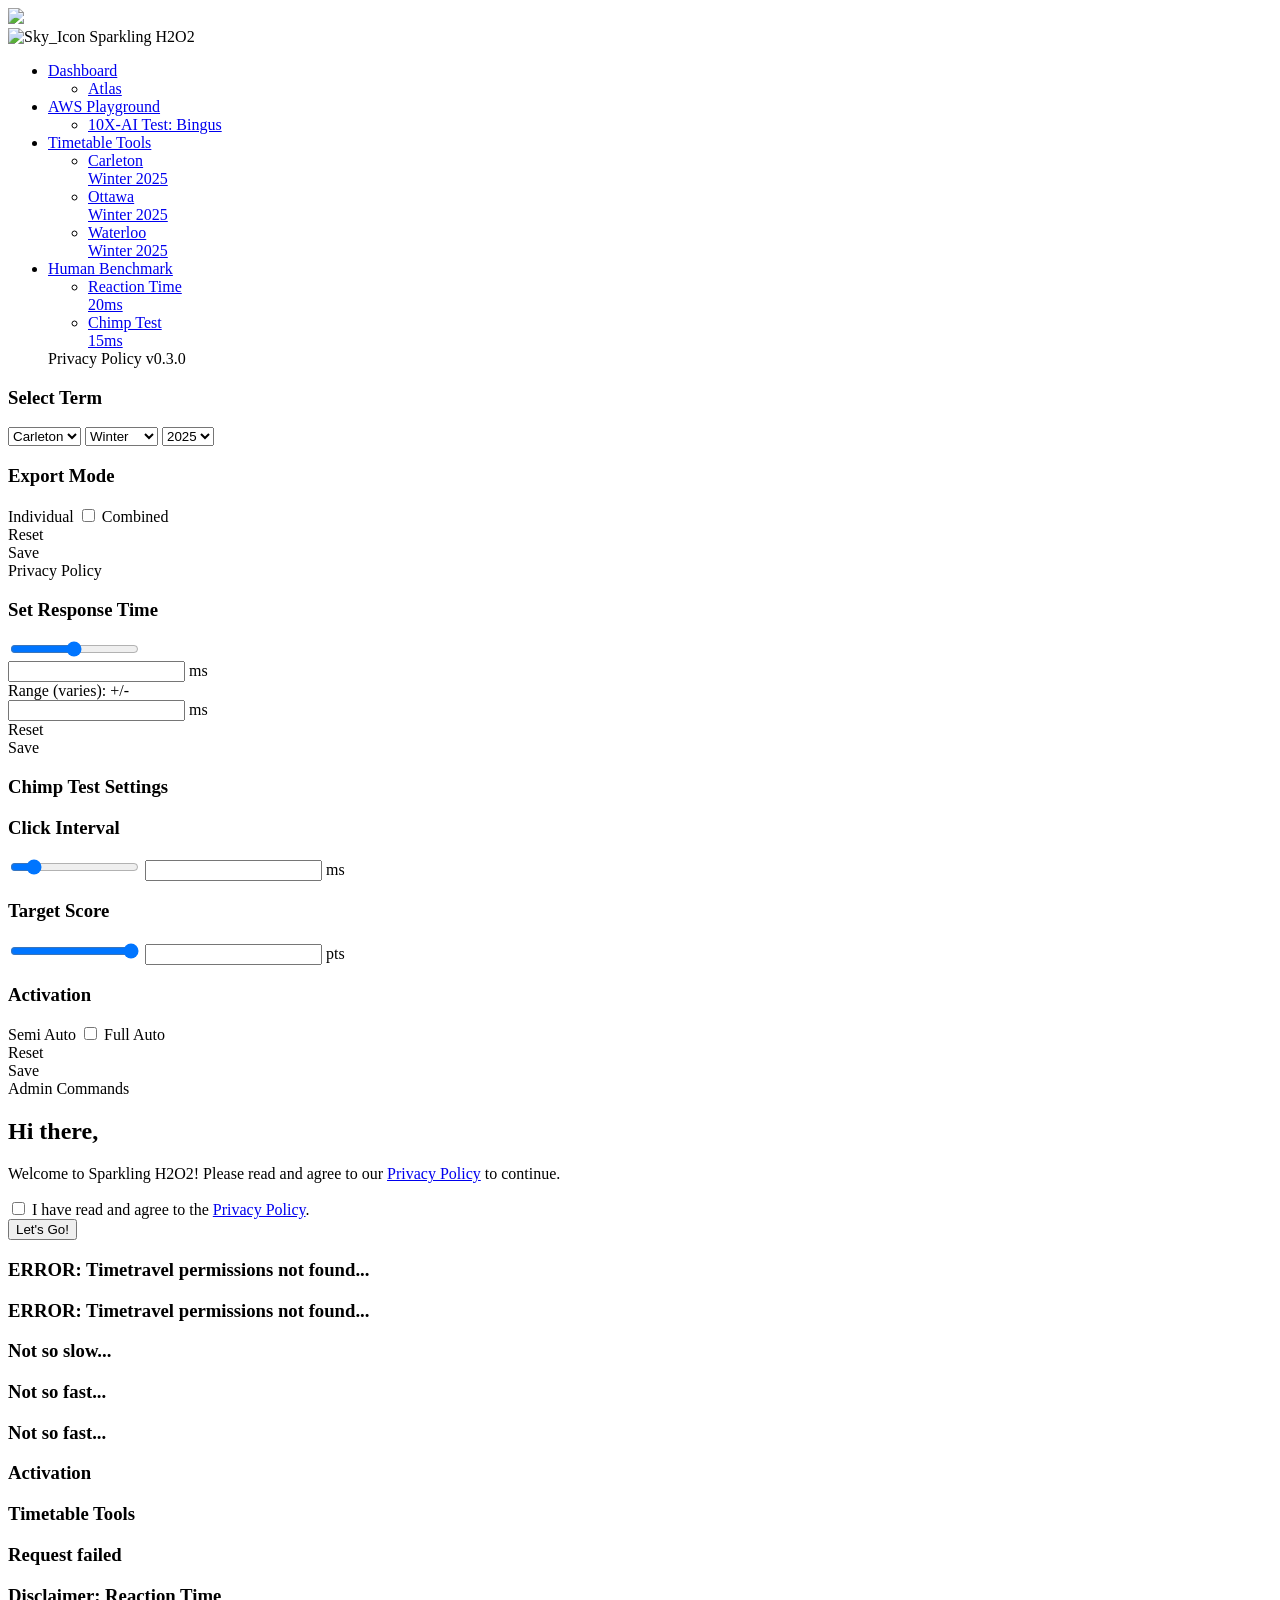
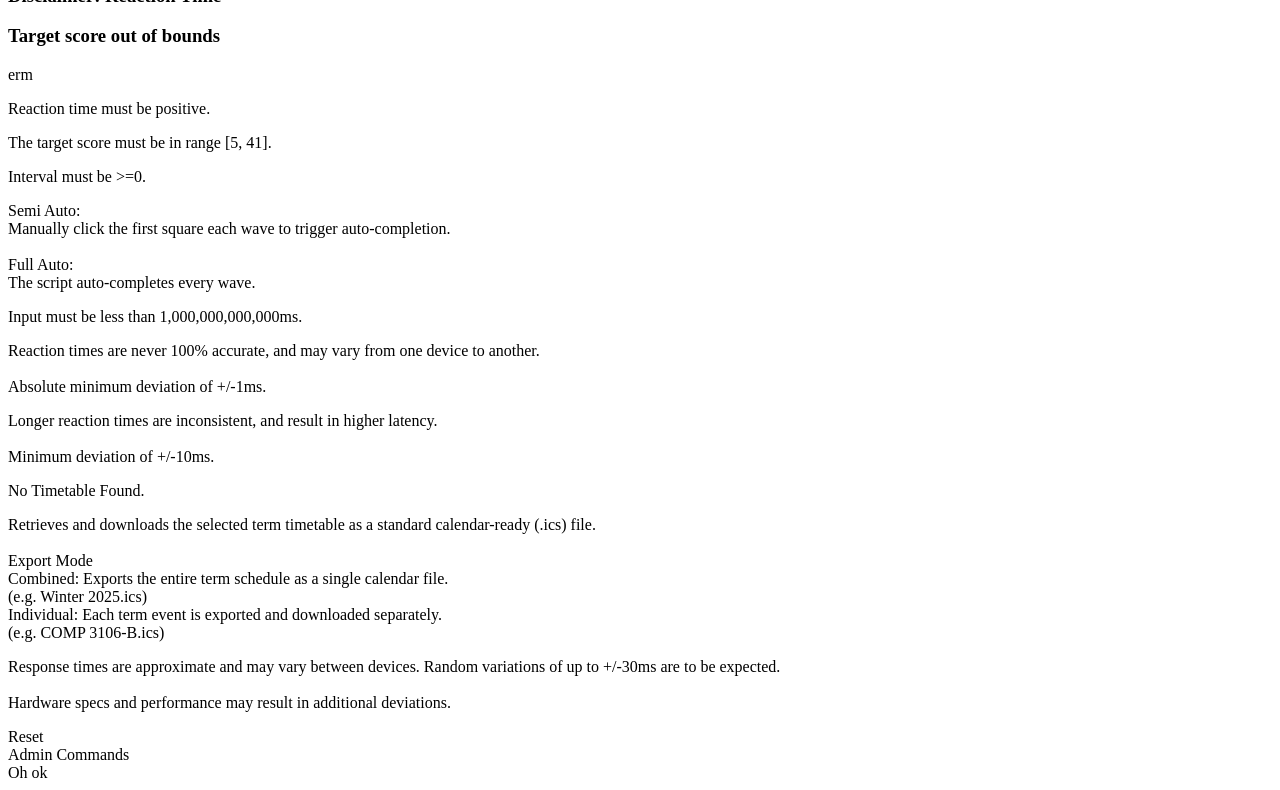
==== popup.html @ f4fbca95 "0.3.0 AWS Playground + 10X AI TEST" ====
<!DOCTYPE html>
<html lang="en">
<head>
  <meta charset="UTF-8">
  <meta name="viewport" content="width=device-width, initial-scale=1.0">
  <title>yawndeer's stuff</title>
  <link rel="stylesheet" href="styles/style.css">
  <link rel="stylesheet" href="boxicons-2.1.4/css/boxicons.css">
  <!-- <link href='https://unpkg.com/boxicons@2.1.4/css/boxicons.min.css' rel='stylesheet'>  -->
  <script type="module" src="javascripts/popup.js"></script>
  <script type="module" src="javascripts/constants.js"></script>
  <script type="module" src="javascripts/banner.js"></script>
  <script type="module" src="javascripts/timetable.js"></script>
  <script type="module" src="javascripts/reactionTime.js"></script>
  <script type="module" src="javascripts/carleton-loader.js"></script>
  <script type="module" src="javascripts/chimpTest.js"></script>
</head>
<body>

  <div class="panel">
    <div class="pls-donate-ahh-fixed test">
      <a target="_blank" href="https://www.buymeacoffee.com/yawndeer">
        <img src="images/coffee-small.png">
      </a>
    </div>
    <div class="logo-details">
      <img class="logo-image" id="popup-logo-img1" src="images/sky-icon.png" alt="Sky_Icon">
      <span class="logo-name">Sparkling H2O2</span>
    </div>
    <ul class="nav-links">
      <li class="test">
        <div class="node static config" id="dashboard" data-url="config.html">
          <a href="#">
            <i class="bx bx-grid-alt central"></i>
            <span class="link-name">Dashboard</span>
          </a>
          <ul class="sub-menu blank">
            <li><a class="link-name" href="#">Atlas</a></li>
          </ul>
        </div>
      </li>

      <!-- entry -->
      <li>
        <div class="node" id="ai-10x">
          <a href="#">
            <i class='bx bxs-server central'></i>
            <span class="link-name">AWS Playground</span>
          </a>
            <i class="bx bxs-chevron-down arrow central"></i>
        </div>
        <ul class="sub-menu">
          <li>
            <a href="#" class="selector local-selector x-ai" data-url="../armory/xAI/xAI.html" data-injection="">
              <span>10X-AI Test: Bingus</span>
            </a>
          </li>
        </ul>
      </li>

      <!-- entry -->
      <li class="">
        <div class="node" id="timetable-tools">
          <a href="#">
            <i class='bx bx-calendar central' ></i>
            <span class="link-name">Timetable Tools</span>
          </a>
            <i class="bx bxs-chevron-down arrow central"></i>
        </div>
        <ul class="sub-menu">
          <li>
            <a href="#" class="selector carleton require-opened-cu" data-school="carleton" data-url="https://ssoman.carleton.ca/ssomanager/c/SSB?pkg=bwskfshd.P_CrseSchd" data-calendar="https://central.carleton.ca/prod/bwskfshd.P_CrseSchd" data-timetables="https://central.carleton.ca/prod/bwskfshd.P_CrseSchdDetl" data-injection="armory/carleton-timetables.js">
              <span class="force-active">Carleton</span>                                                                                                                                                                          
              <div class="config-container" data-school="carleton" data-node="timetable-tools">
                <span class="node-state" data-school="carleton" data-node="timetable-tools">Winter 2025</span>
                <i class="bx bxs-edit-alt config-btn" data-school="carleton" data-node="timetable-tools"></i>
              </div>
            </a>
          </li>

          <li class="test">
            <a href="#" class="selector carleton" data-school="ottawa" data-url="https://central.carleton.ca/prod/bwskfshd.P_CrseSchd" data-injection="armory/carleton-timetables.js">
              <span>Ottawa</span>
              <div class="config-container" data-school="ottawa" data-node="timetable-tools">
                <span class="node-state" data-school="ottawa" data-node="timetable-tools">Winter 2025</span>
                <i class="bx bxs-edit-alt config-btn" data-school="ottawa" data-node="timetable-tools"></i>
              </div>
            </a>
          </li>

          <li class="test">
            <a href="#" class="selector carleton" data-school="waterloo" data-url="https://central.carleton.ca/prod/bwskfshd.P_CrseSchd" data-injection="armory/carleton-timetables.js">
              <span>Waterloo</span>
              <div class="config-container" data-school="waterloo" data-node="timetable-tools">
                <span class="node-state" data-school="waterloo" data-node="timetable-tools">Winter 2025</span>
                <i class="bx bxs-edit-alt config-btn" data-school="waterloo" data-node="timetable-tools"></i>
              </div>
            </a>
          </li>
        </ul>
      </li>

      <!-- entry -->
      <li>
        <div class="node" id="human-benchmark">
          <a href="#">
            <i class='bx bx-dumbbell central'></i>
            <span class="link-name">Human Benchmark</span>
          </a>
            <i class="bx bxs-chevron-down arrow central"></i>
        </div>
        <ul class="sub-menu">
          <li>
            <a href="#" class="selector reaction-time" data-url="https://humanbenchmark.com/tests/reactiontime/" data-injection="armory/reaction-time.js">
              <span>Reaction Time</span>
              <div class="config-container" data-node="reaction-time">
                <span class="node-state" data-node="reaction-time">20ms</span>
                <i class="bx bxs-edit-alt config-btn" data-node="reaction-time"></i>
              </div>
            </a>
            </li>
          <li>
            <a href="#" class="selector chimp-test" data-url="https://humanbenchmark.com/tests/chimp" data-injection="armory/chimp-test.js">
              <span>Chimp Test</span>
              <div class="config-container" data-node="chimp-test">
                <span class="node-state" data-node="chimp-test">15ms</span>
                <i class="bx bxs-edit-alt config-btn" data-node="chimp-test"></i>
              </div>
            </a>
          </li>
        </ul>
      </li>
    
      <div class="socials">
        <a class="github-link social-icon" href="https://github.com/DerekY2" target="_blank">
          <i class='bx bxl-github' style='color:#ffffff' ></i>
        </a>
        <a href="https://www.linkedin.com/in/derek-yu-53273130b/" class="linkedin-link social-icon" target="_blank">
          <i class='bx bxl-linkedin-square' style='color:#ffffff' ></i>
        </a>
        <a class="social-icon" target="_blank" href="https://www.buymeacoffee.com/yawndeer">
          <i class='bx bx-coffee-togo' style='color:#ffffff' ></i>
        </a>
        <div class="social-icon" href="">
          <!-- alternate - bx-color -->
          <i class='bx bxs-color change-logo-btn' style='color:#ffffff' ></i>
        </div>
      </div>
      <div class="version-details">
        <span class="config-policy-btn" data-node="interface">Privacy Policy</span>
        <span class="show-version-details" data-url="https://dereky2.github.io/Sparkling-H2O2/">v0.3.0</span>
      </div>
    </ul>

    <!-- Dark screen overlay -->
    <div class="dark-screen hidden"></div>

    <!-- Notification banner screen overlay -->
    <div class="banner-screen hidden"></div>

    <!-- Configuration overlay -->
    <div class="timetable config-overlay hidden">
      <div class="config-header">
        <i class='bx bx-info-circle info-btn' data-info=".timetable-tools-info" ></i>
        <h3>Select Term</h3>
        <i class='bx bx-x timetable close-btn' data-node="timetable-tools"></i>
      </div>

      <div class="timetable config-content">
        
        <!-- Add your configuration options here -->
        <!-- Add your configuration options here -->
        <select id="school-select" name="school" class="select-school dropdown-config-select" data-node="timetable-tools">
          <option value="carleton">Carleton</option>
          <!-- <option value="ottawa">Ottawa</option>
          <option value="waterloo">Waterloo</option> -->
          <!-- Add more options as needed -->
        </select>

        <select id="semester-select" name="semester">
          <option value="10">Winter</option>
          <option value="20">Summer</option>
          <option value="30">Fall</option>
        </select>
        <select id="year-select" name="year">
          <option value="2025">2025</option>
          <option value="2024">2024</option>
          <option value="2023">2023</option>
          <option value="2022">2022</option>
          <option value="2021">2021</option>
          <option value="2020">2020</option>
          <option value="2019">2019</option>
          <option value="2018">2018</option>
          <!-- Add more options as needed -->
        </select>
      </div>
      
      <div class="config-vertical">
        <h3>Export Mode</h3>
        <div class="config-content more-timetable">
          <div class="switch-container">
            <span class="left-span">Individual</span>
            <input type="checkbox" id="export-mode" data-node="timetable-tools" class="toggle-switch"/>
            <label for="export-mode" data-node="timetable-tools" class="toggle-switch"></label>
            <span>Combined</span>
          </div>
        </div>
      </div>

      <div class="config-footer">
        <div class="term-reset-btn config-reset-btn" data-node="timetable-tools"><span>Reset</span></div>
        <div class="term-save-btn config-save-btn" data-node="timetable-tools"><span>Save</span></div>
        <div class="term-admin-btn config-policy-btn" data-node="timetable-tools"><span >Privacy Policy</span></div>
      </div>
    </div>
    
    <!-- Configuration overlay -->
    <div class="human-benchmark reaction-time config-overlay hidden">
      <!-- Header -->
      <div class="config-header">
          <div class="header-info">
            <h3>Set Response Time </h3>
            <i class='bx bx-info-circle info-btn' data-info=".reaction-time-info" ></i>
          </div>
        <i class='bx bx-x human-benchmark reaction-time close-btn' data-node="reaction-time"></i>
      </div>
      <!-- Config -->
      <div class="human-benchmark reaction-time config-content">
        <!-- Add your configuration options here -->
        <div class="row-input">
          <input type="range" min="1" max="300" value="150" class="slider-reaction-time slider" data-node="reaction-time">
          <div>
            <input type="text" inputmode="numeric" pattern="[0-9]*" class="slider-textbox"id="reaction-time-input" name="reaction-time-goal" data-node="reaction-time">
            <span>ms</span>
          </div>
        </div>
        <div class="reaction-range-input row-input">
          <span class="optional-span-text">Range (varies): +/-</span>
          <div>
            <input type="text" inputmode="numeric" pattern="[0-9]*" class="slider-textbox" id="reaction-range-input" name="reaction-time-range" data-node="reaction-time">
            <span>ms</span>
          </div>
        </div>
      </div>
      <!-- Footer -->
      <div class="reaction-time config-footer">
        <div class="reaction-reset-btn config-reset-btn" data-node="reaction-time"><span>Reset</span></div>
        <div class="reaction-save-btn config-save-btn" data-node="reaction-time"><span>Save</span></div>
        <div class="reaction-admin-btn config-preset-btn config-admin-btn" data-node="reaction-time"><i class='bx bx-run'></i></div>
      </div>
    </div>

    <!-- Configuration overlay -->
    <div class="human-benchmark chimp-test config-overlay hidden">
      <!-- Header -->
      <div class="config-header">
        <h3>Chimp Test Settings</h3>
        <i class='bx bx-x human-benchmark chimp-test close-btn' data-node="chimp-test"></i>
      </div>
      <!-- Config -->
      <div class="human-benchmark chimp-test config-content">
        <!-- Add your configuration options here -->
        <h3>Click Interval</h3>
        <div class="chimp-input">
          <input type="range" min="1" max="100" value="15" class="slider-chimp-test slider" id="chimp-test-goal" data-node="chimp-test">
          <input type="text" inputmode="numeric" pattern="[0-9]*" class="slider-textbox"id="chimp-test-input" name="chimp-test-goal" data-node="chimp-test">
          <span>ms</span>
        </div>
        <!-- Add your configuration options here -->
        <h3>Target Score</h3>
        <div class="chimp-input">
          <input type="range" min="5" max="41" value="41" class="slider-chimp-test slider" id="chimp-test-score" data-node="chimp-test">
          <input type="text" inputmode="numeric" pattern="[0-9]*" class="slider-textbox"id="chimp-test-score-input" name="chimp-test-score" data-node="chimp-test">
          <span>pts</span>
        </div>
        <div class="test">
          <div class="header-info">
            <h3>Activation</h3>
            <i class='bx bx-info-circle info-btn' data-info=".chimp-activation-info" ></i>
          </div>
          <div class="chimp-input">
            <div class="switch-container">
              <span class="left-span">Semi Auto</span>
                <input type="checkbox" id="wait-for-first-click" />
                <label for="wait-for-first-click" class="toggle-switch"></label>
              <span>Full Auto</span>
            </div>
          </div>
        </div>
      </div>
      <!-- Footer -->
      <div class="chimp-test config-footer">
        <div class="chimp-reset-btn config-reset-btn" data-node="chimp-test"><span>Reset</span></div>
        <div class="chimp-save-btn config-save-btn" data-node="chimp-test"><span>Save</span></div>
        <div class="chimp-admin-btn config-admin-btn"><span>Admin Commands</span></div>
      </div>
    </div>

    <div class="modal privacy-policy-modal hidden">
      <div class="modal-content">
        <h2>Hi there,</h2>
        <p>Welcome to Sparkling H2O2! Please read and agree to our <a href="https://github.com/DerekY2/ext-privacy-policies/blob/main/SPARKLING%20H2O2.md" target="_blank">Privacy Policy</a> to continue.</p>
        <div>
          <input type="checkbox" id="policy-agreement-checkbox"> I have read and agree to the <a href="https://github.com/DerekY2/ext-privacy-policies/blob/main/SPARKLING%20H2O2.md" target="_blank">Privacy Policy</a>.
        </div>
        <button id="policy-agreement-btn">Let's Go!</button>
      </div>
    </div>

    <div class="banner-overlay hidden">
      <div class="banner-header">
        <h3 class="banner-title warning timetravel-warning hidden">ERROR: Timetravel permissions not found...</h3>
        <h3 class="banner-title warning timetravel-zero-warning hidden">ERROR: Timetravel permissions not found...</h3>
        <h3 class="banner-title warning large-input-warning hidden">Not so slow...</h3>
        <h3 class="banner-title warning small-ping-warning hidden">Not so fast...</h3>
        <h3 class="banner-title warning chaos-ping-warning hidden">Not so fast...</h3>
        <h3 class="banner-title chimp-activation-info hidden">Activation</h3>
        <h3 class="banner-title timetable-tools-info-test hidden">Timetable Tools</h3>
        <h3 class="banner-title warning no-timetable-found hidden">Request failed</h3>
        <h3 class="banner-title reaction-time-info hidden">Disclaimer: Reaction Time</h3>
        <h3 class="banner-title warning chimp-range-warning hidden">Target score out of bounds</h3>
        
      </div>
      <div class="banner-content">
        <span class="banner-msg banner-placeholder">erm</span>
        <p class="banner-msg timetravel-warning hidden">Reaction time must be <span class='highlight'>positive</span>.</p>
        <p class="banner-msg chimp-range-warning hidden">The target score must be in range [<span class='highlight'>5</span>, <span class='highlight'>41</span>].</p>
        <p class="banner-msg timetravel-zero-warning hidden">Interval must be <span class='highlight'>>=0</span>.</p>
        <p class="banner-msg chimp-activation-info hidden"><span class="highlight2">Semi Auto:</span><br><span class="highlight">Manually click the first square</span> each wave to trigger auto-completion.<br><br><span class="highlight2">Full Auto:</span><br>The script <span class="highlight">auto-completes every wave</span>.</p>
        <p class="banner-msg large-input-warning hidden">Input must be less than <span class='highlight'>1,000,000,000,000</span>ms.</p>
        <p class="banner-msg small-ping-warning hidden">Reaction times are never 100% accurate, and may vary from one device to another.<br><br>Absolute minimum deviation of +/-<span class='highlight'>1</span>ms.</p>
        <p class="banner-msg chaos-ping-warning hidden">Longer reaction times are inconsistent, and result in higher latency.<br><br>Minimum deviation of +/-<span class='highlight'>10</span>ms.</p>
        <p class="banner-msg no-timetable-found hidden">No Timetable Found.</p>
        <p class="banner-msg timetable-tools-info hidden">Retrieves and <span class="highlight">downloads</span> the selected term timetable as a standard <span class="highlight">calendar-ready (.ics) file</span>.<br><br><span class="highlight2">Export Mode</span><br><span class="highlight">Combined:</span> Exports the entire term schedule as a single calendar file.<br>(e.g. Winter 2025.ics)<br><span class="highlight">Individual:</span> Each term event is exported and downloaded separately.<br>(e.g. COMP 3106-B.ics)</p>
        <p class="banner-msg reaction-time-info hidden"><span class="highlight">Response times are approximate</span> and may vary between devices. Random variations of up to +/-<span class="highlight">30ms</span> are to be expected.<br><br><span class="highlight">Hardware specs and performance may result in additional deviations.</span></p>
      </div>
      <div class="banner-footer">
        <div class="banner-reset-btn"><span>Reset</span></div>
        <div class="banner-admin-btn"><span>Admin Commands</span></div>
        <div class="banner-ok-btn"><span>Oh ok</span></div>
      </div>
    </div>
    
  </div>
</body>
</html>
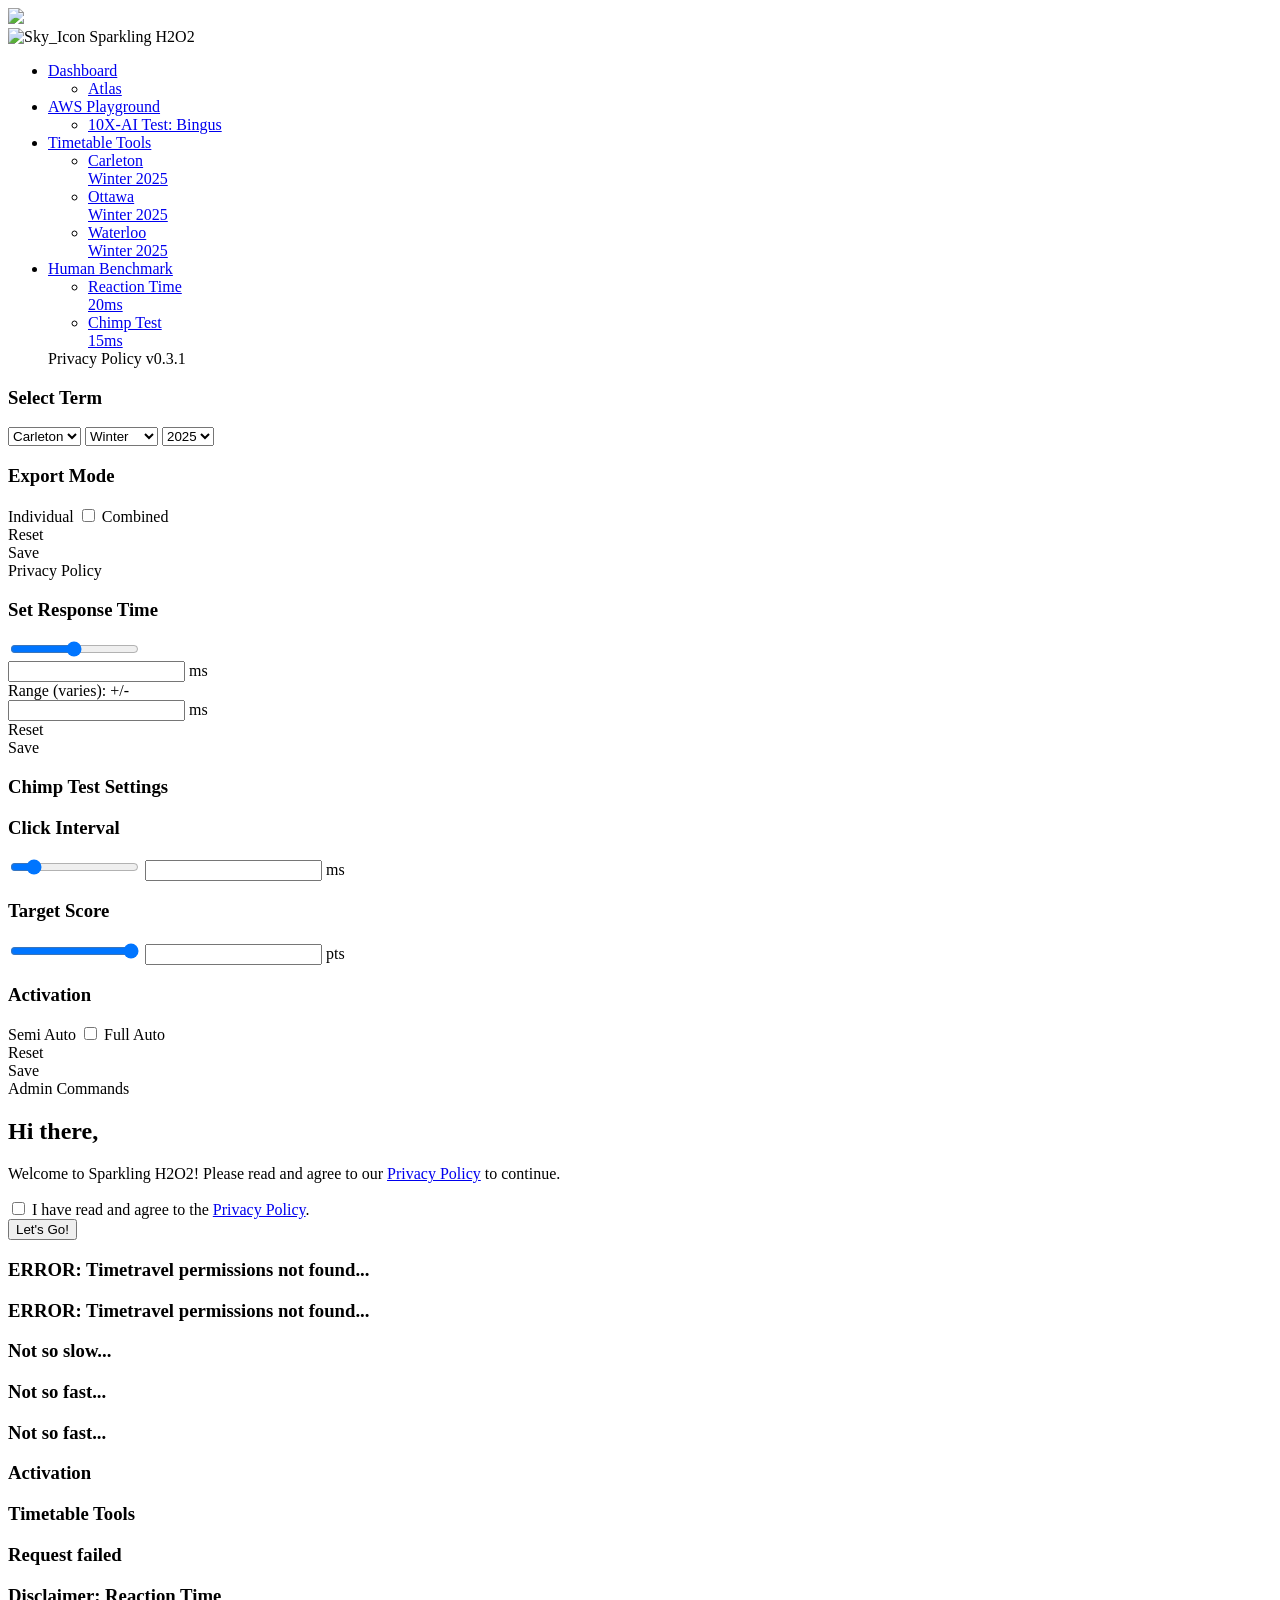
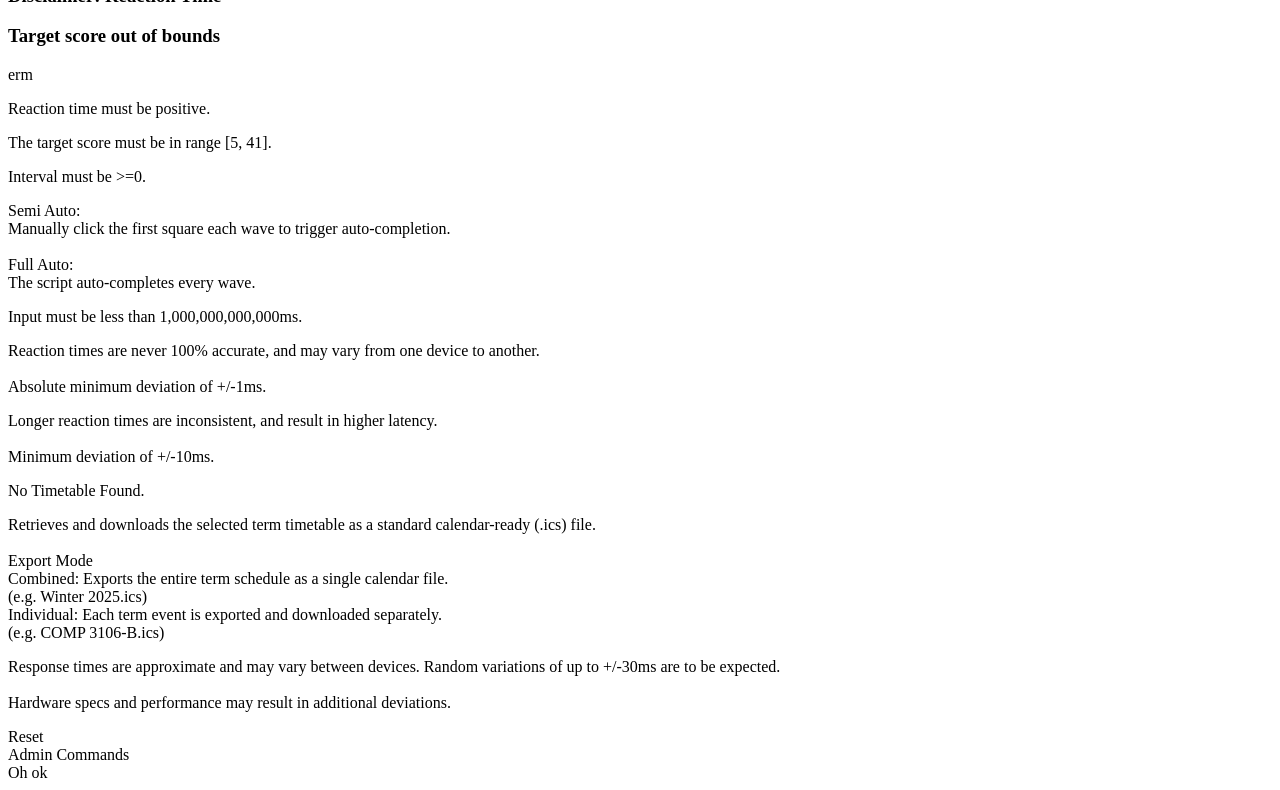
==== commit 948a6979: "0.3.1.1 UI" ====
--- a/popup.html
+++ b/popup.html
@@ -148,7 +148,7 @@
       </div>
       <div class="version-details">
         <span class="config-policy-btn" data-node="interface">Privacy Policy</span>
-        <span class="show-version-details" data-url="https://dereky2.github.io/Sparkling-H2O2/">v0.3.0</span>
+        <span class="show-version-details" data-url="https://dereky2.github.io/Sparkling-H2O2/">v0.3.1</span>
       </div>
     </ul>
 
